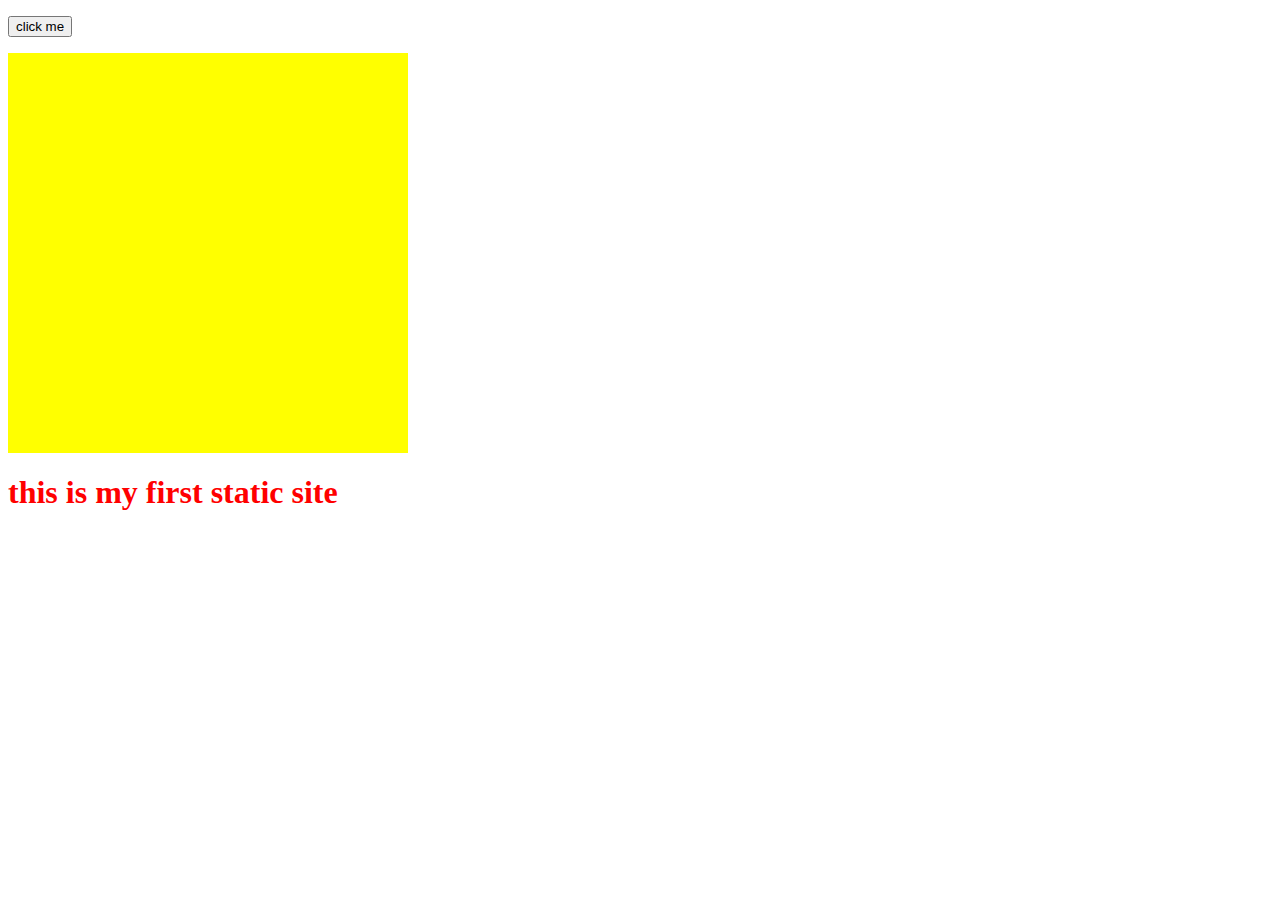
==== index.html @ 06c4e8de "first commit" ====
<!DOCTYPE html>
<html>
<head>
	<title>Web App</title>
	<!-- <link rel="stylesheet" href="styles.css"> -->
	<link rel="stylesheet" type="text/css" href="styles.css">
	<script src="myscripts.js" type="text/javascript"></script>
</head>
<body>
	<p><button onclick="myMove()">click me</button></p>
	<div id="container">
		<div id="animate"></div>
	</div>
	<h1> this is my first static site </h1>
</body>
</html>
---- styles.css ----
h1{
	color: red;
}

#container{
	width:400px;
	height: 400px;
	position: relative;
	background-color: yellow;
}
#aminate{
	width: 100px;
	height: 100px;
	position: absolute;
	background-color: red;
}
---- styles.css ----
h1{
	color: red;
}

#container{
	width:400px;
	height: 400px;
	position: relative;
	background-color: yellow;
}
#aminate{
	width: 100px;
	height: 100px;
	position: absolute;
	background-color: red;
}
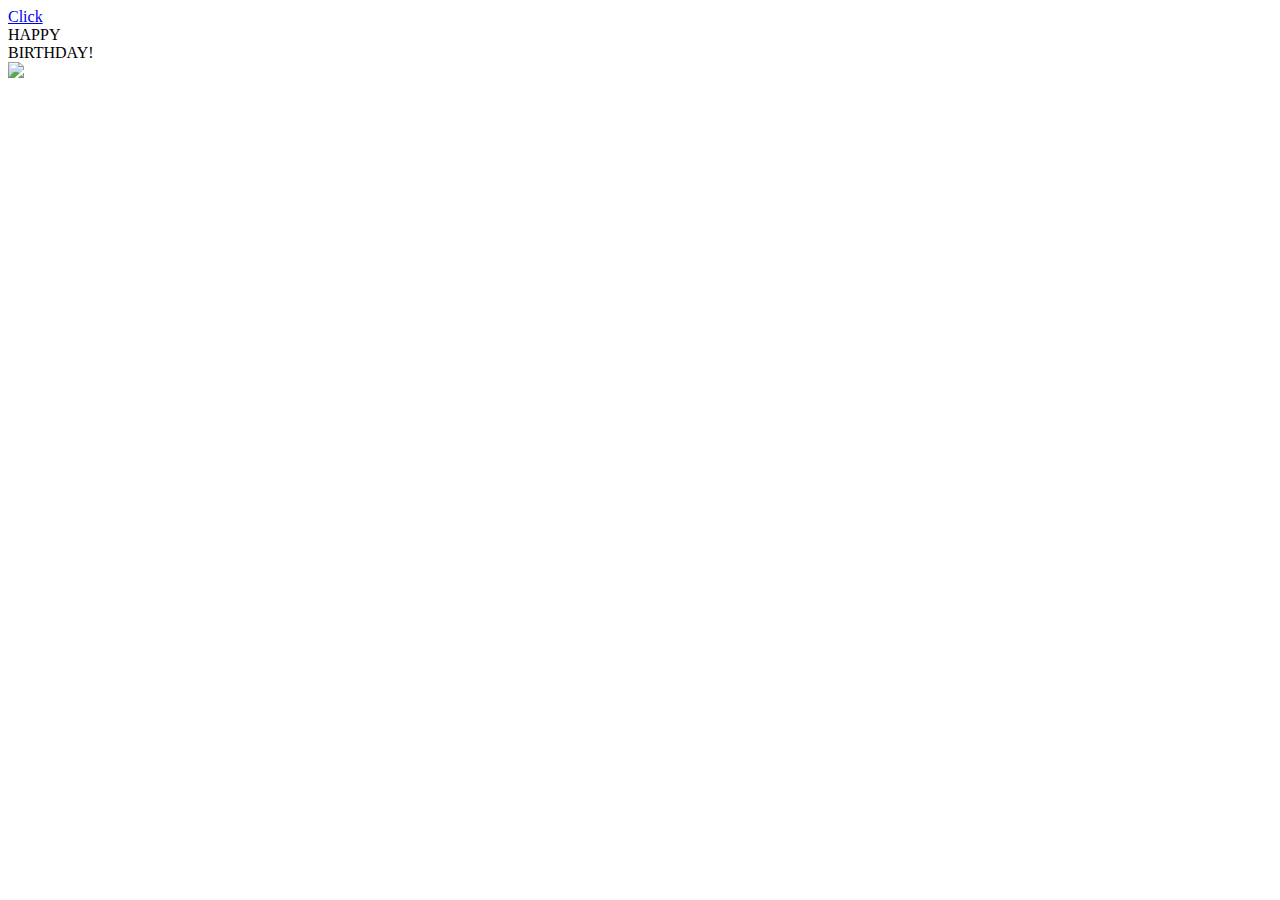
==== commit e4446a08: "first commit" ====
--- a/index.html
+++ b/index.html
@@ -7,10 +7,11 @@
 	<script src="myscripts.js" type="text/javascript"></script>
 </head>
 <body>
-	<p><button onclick="myMove()">click me</button></p>
-	<div id="container">
-		<div id="animate"></div>
-	</div>
-	<h1> this is my first static site </h1>
+  <a href="balls_animate.html">Click</a>
+	  <div class="cube-face">      
+        <div class="cube-face-front">HAPPY </br> BIRTHDAY!</div>  
+            <div class="baloon"><img src="http://www.iconhot.com/icon/png/	event-people/512/balloons-1.png"/>
+        </div>
+  </div> 
 </body>
-</html>+</html>
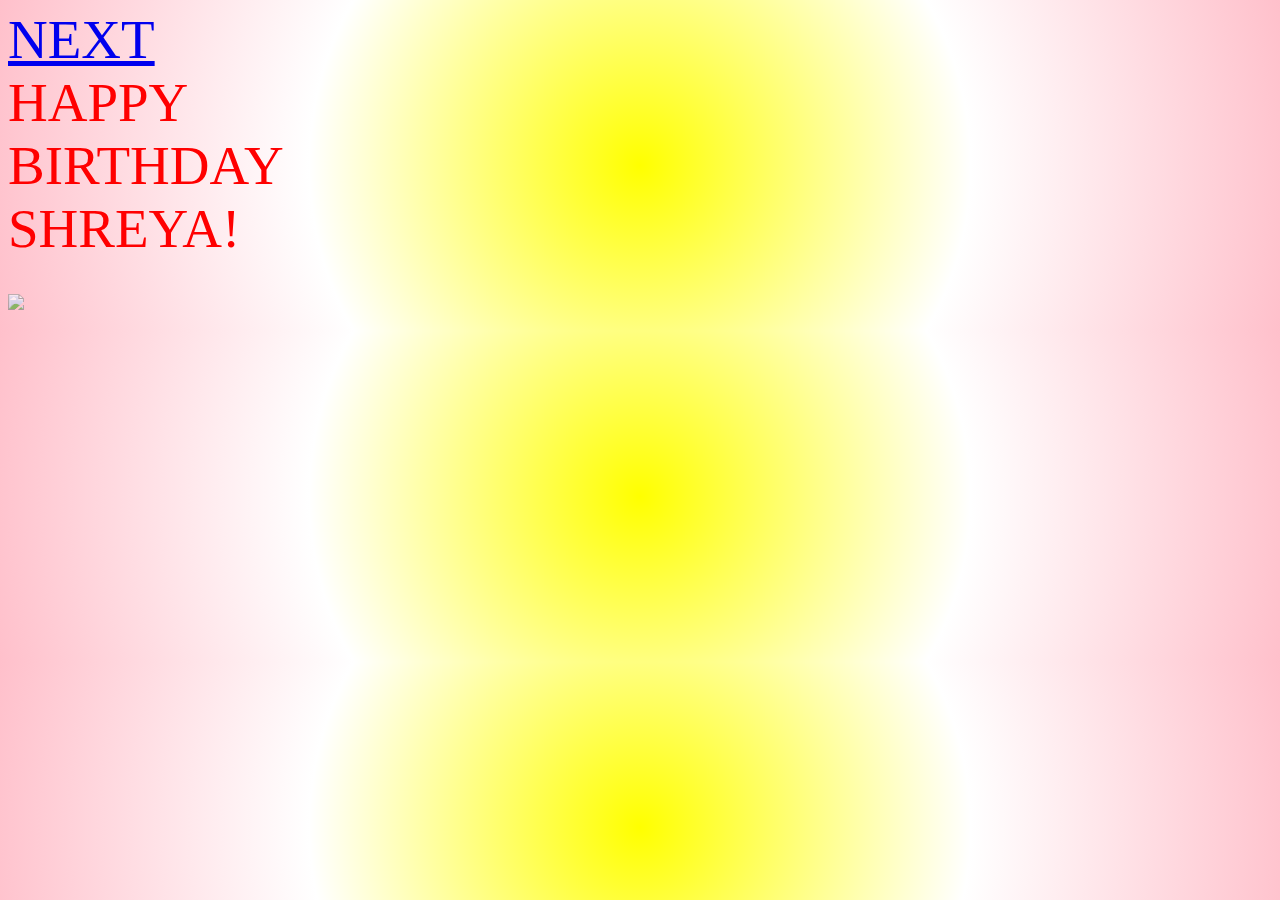
==== commit b8046137: "first commit" ====
--- a/index.html
+++ b/index.html
@@ -1,15 +1,15 @@
 <!DOCTYPE html>
 <html>
 <head>
-	<title>Web App</title>
+	<title>Shreya</title>
 	<!-- <link rel="stylesheet" href="styles.css"> -->
 	<link rel="stylesheet" type="text/css" href="styles.css">
 	<script src="myscripts.js" type="text/javascript"></script>
 </head>
 <body>
-  <a href="balls_animate.html">Click</a>
+  <a href="balls_animate.html">NEXT</a>
 	  <div class="cube-face">      
-        <div class="cube-face-front">HAPPY </br> BIRTHDAY!</div>  
+        <div class="cube-face-front">HAPPY </br> BIRTHDAY </br> SHREYA!</div>  
             <div class="baloon"><img src="http://www.iconhot.com/icon/png/	event-people/512/balloons-1.png"/>
         </div>
   </div> 
--- a/styles.css
+++ b/styles.css
@@ -1,16 +1,57 @@
-h1{
+body{
+	font-size:55px;
+	align-items: center;
 	color: red;
+	font-family:'Handlee', cursive;
+	background: radial-gradient(circle,yellow,white,pink);
+	/*background-size: 100% 100%;*/
+}
+.cube-face{
+	align-items: center;
+	position: relative;
+	transform-style: preserve-3d;
+	animation: up 5s infinite linear;
+	transition: width 10s linear;
+	opacity: 1;
 }
 
-#container{
-	width:400px;
-	height: 400px;
+.cube-face div{
+	/*width: 100px;
+	height: 100px;*/
+	align-items: center;
 	position: relative;
-	background-color: yellow;
 }
-#aminate{
-	width: 100px;
-	height: 100px;
+
+.cube-face-front div{
+	transition: translateX(100px);
+}
+
+.baloon{
+	align-items: center;
 	position: absolute;
-	background-color: red;
-}+	transform-style: preserve-3d;
+	animation: down 5s infinite linear;
+	transition: width 10s linear;
+	opacity: 0.7;
+}
+
+@keyframes up{
+	from{
+		transform: translate(0px, 500px);
+		-webkit-transform:translate(0px, 400);
+	}
+	to{
+		transform: translate(0px, 0px);
+		-webkit-transform:translate(0px, -100px);
+	}
+}
+@keyframes down{
+	from{
+		transform: translate(0px, 500px);
+		-webkit-transform:translate(0px, 400px);
+	}
+	to{
+		transform: translate(0px, 0px);
+		-webkit-transform:translate(0px, -400px);
+	}
+}
--- a/styles.css
+++ b/styles.css
@@ -1,16 +1,57 @@
-h1{
+body{
+	font-size:55px;
+	align-items: center;
 	color: red;
+	font-family:'Handlee', cursive;
+	background: radial-gradient(circle,yellow,white,pink);
+	/*background-size: 100% 100%;*/
+}
+.cube-face{
+	align-items: center;
+	position: relative;
+	transform-style: preserve-3d;
+	animation: up 5s infinite linear;
+	transition: width 10s linear;
+	opacity: 1;
 }
 
-#container{
-	width:400px;
-	height: 400px;
+.cube-face div{
+	/*width: 100px;
+	height: 100px;*/
+	align-items: center;
 	position: relative;
-	background-color: yellow;
 }
-#aminate{
-	width: 100px;
-	height: 100px;
+
+.cube-face-front div{
+	transition: translateX(100px);
+}
+
+.baloon{
+	align-items: center;
 	position: absolute;
-	background-color: red;
-}+	transform-style: preserve-3d;
+	animation: down 5s infinite linear;
+	transition: width 10s linear;
+	opacity: 0.7;
+}
+
+@keyframes up{
+	from{
+		transform: translate(0px, 500px);
+		-webkit-transform:translate(0px, 400);
+	}
+	to{
+		transform: translate(0px, 0px);
+		-webkit-transform:translate(0px, -100px);
+	}
+}
+@keyframes down{
+	from{
+		transform: translate(0px, 500px);
+		-webkit-transform:translate(0px, 400px);
+	}
+	to{
+		transform: translate(0px, 0px);
+		-webkit-transform:translate(0px, -400px);
+	}
+}
